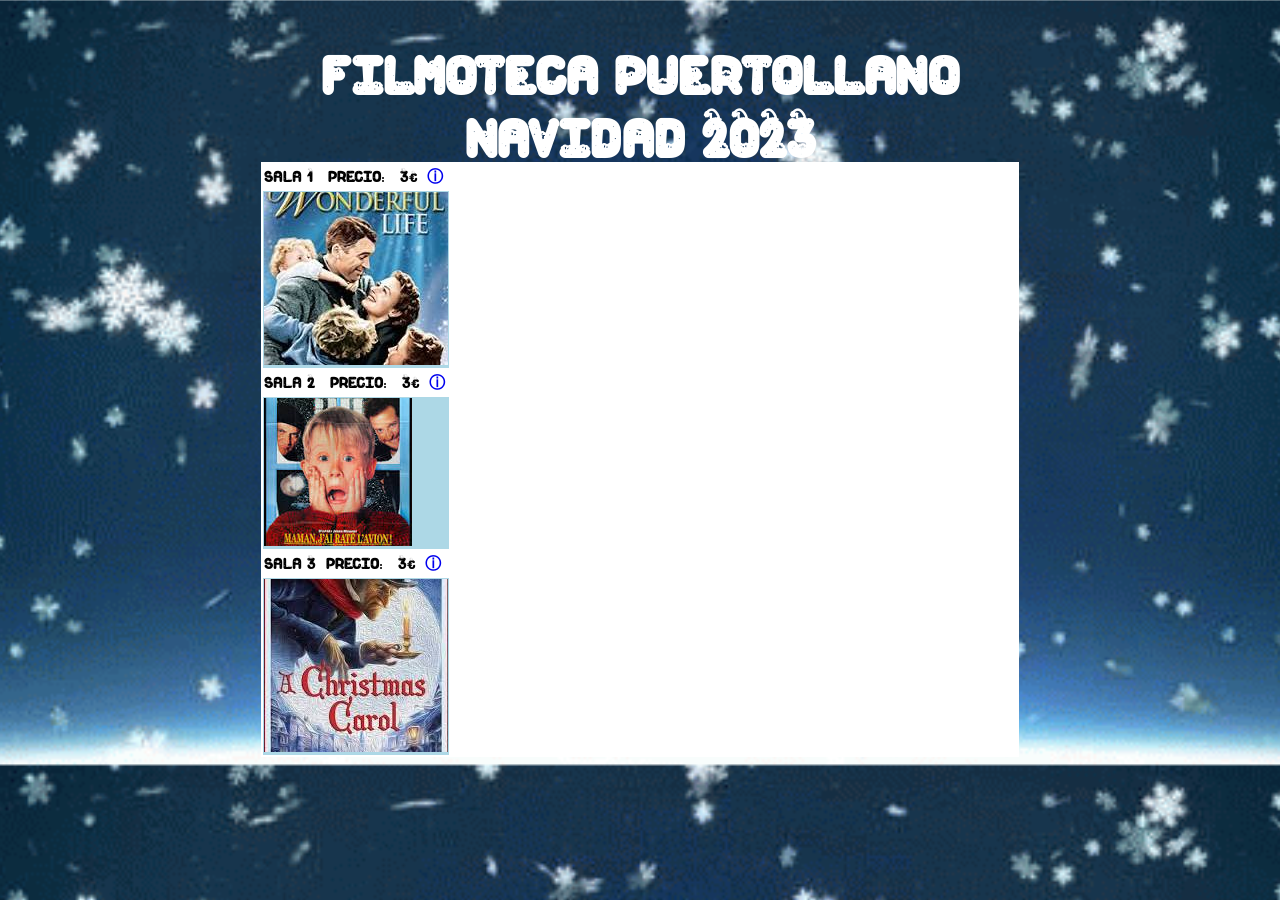
==== CINE2026CURSO0GIT-main/CINE2026CURSO0GIT-main/ventaentradas.html @ 2fcb95dc "Subida de la practica Subo todos los archivos de la practica cine (1)" ====
<!DOCTYPE html>
<html lang="en">
<head>
    <meta charset="UTF-8">
    <meta name="viewport" content="width=device-width, initial-scale=1.0">
    <title>Filmoteca</title>
    <script src="ventaEntradas.js"></script>
    <link rel="stylesheet" href="ventaentradas.css">
        
</head>
<body>
    <thead>
        <h1>FILMOTECA PUERTOLLANO</h1>
        <h2>NAVIDAD 2023</h2>
    </thead>
    <tbody>
        <table align="center">
            <tr>
                <td>Sala 1 &nbsp; Precio: 3€&nbsp;
                    <a href="https://es.wikipedia.org/wiki/Qu%C3%A9_bello_es_vivir"  target="_blank" rel="noopener noreferrer" title="Sinopsis">&#9432;</a></td>
                <td rowspan="6">
                    <div id="contenedor">            
                    </div>
                </td>                          
            </tr>           
            <tr><td class="cartel"><img id="Peli1" src="img/quebelloesvivir.jpg" alt="Qué bello es vivir" onclick="seleccionarPeli()" title="Seleccionar película Sala 1"></td></tr>
            <tr><td>Sala 2 &nbsp; Precio: 3€&nbsp;
                <a href="https://es.wikipedia.org/wiki/Home_Alone" target="_blank" rel="noopener noreferrer" title="Sinopsis">&#9432;</a></td>
            </tr>
            <tr> <td class="cartel"><img id="Peli2" src="img/soloencasa.jpg" alt="Solo en casa" onclick="seleccionarPeli()" title="Seleccionar película Sala 2"></td></tr>    
            <tr><td>Sala 3&nbsp; Precio: 3€&nbsp;
                <a href="https://es.wikipedia.org/wiki/A_Christmas_Carol_(pel%C3%ADcula_de_2009)" target="_blank" rel="noopener noreferrer" title="Sinopsis">&#9432;</a></td>  
            </tr>
            <tr>
                <td class="cartel"> <img id="Peli3" src="img/cuentodenavidad.jpg" alt="Cuento de Navidad"onclick="seleccionarPeli()" title="Seleccionar película Sala 3"></td>
            </tr>
       </table>
    </tbody>
    <tfoot>    
    </tfoot>
</body>
</html>
---- CINE2026CURSO0GIT-main/CINE2026CURSO0GIT-main/ventaentradas.css ----
@charset "UTF-8";
@font-face {
    font-family: "fuenteNavidad";
    src: url('snowforsanta-webfont.woff') format("woff"),
        url('snowforsanta-webfont.woff2') format('woff2');
    font-weight: normal;
    font-style: normal;

}
body{
    font-family: "fuenteNavidad";
    background-image: url("img/nieve.gif"); 
    background-position: center 25%; 
    background-size: cover;     
}

h1,h2{
    font-size: 54px;
    color: white;
    text-align: center;
    height: 18px;
    
}
h3{font-size: 36px;}
table{
    background-color: white;
    width: 60%;

}
#trSalas{
    font-size: 30px;
    font-weight: bold;
    
}
.cartel{
    background-color: lightblue;
    width: 100px;
}

img{
    cursor: pointer;
}
img:hover{ 
    opacity: 0.5;
    filter:alpha(opacity=50);
    -moz-opacity:0.5;
    -khtml-opacity: 0.5;
}
button{
    height: 40px;
    width: 100px;
    background-color:lightblue;
   
    font-weight: bold;
}
a{
    cursor: pointer;
    text-decoration: none;
    font-weight: bold;
}
#contenedor{
    text-align: center;
}
.libre{
    
    background-color: green;
    color: white;
    cursor: pointer;
}
.libre:hover{
    background-color: lightgreen;
}
.ocupado{
    background-color: red;
    cursor: none;
    /*color: black;*/
}
.seleccionado{
    background-color: yellowgreen;        
    color: black;
}
.libre, .ocupado, .seleccionado{
    border-top-right-radius: 35px;
    border-top-left-radius: 35px;
    width: 35px;
    margin: 1px;
    
}
#btnConfirm{
    border-radius: 20px;
    cursor: pointer;
    
}
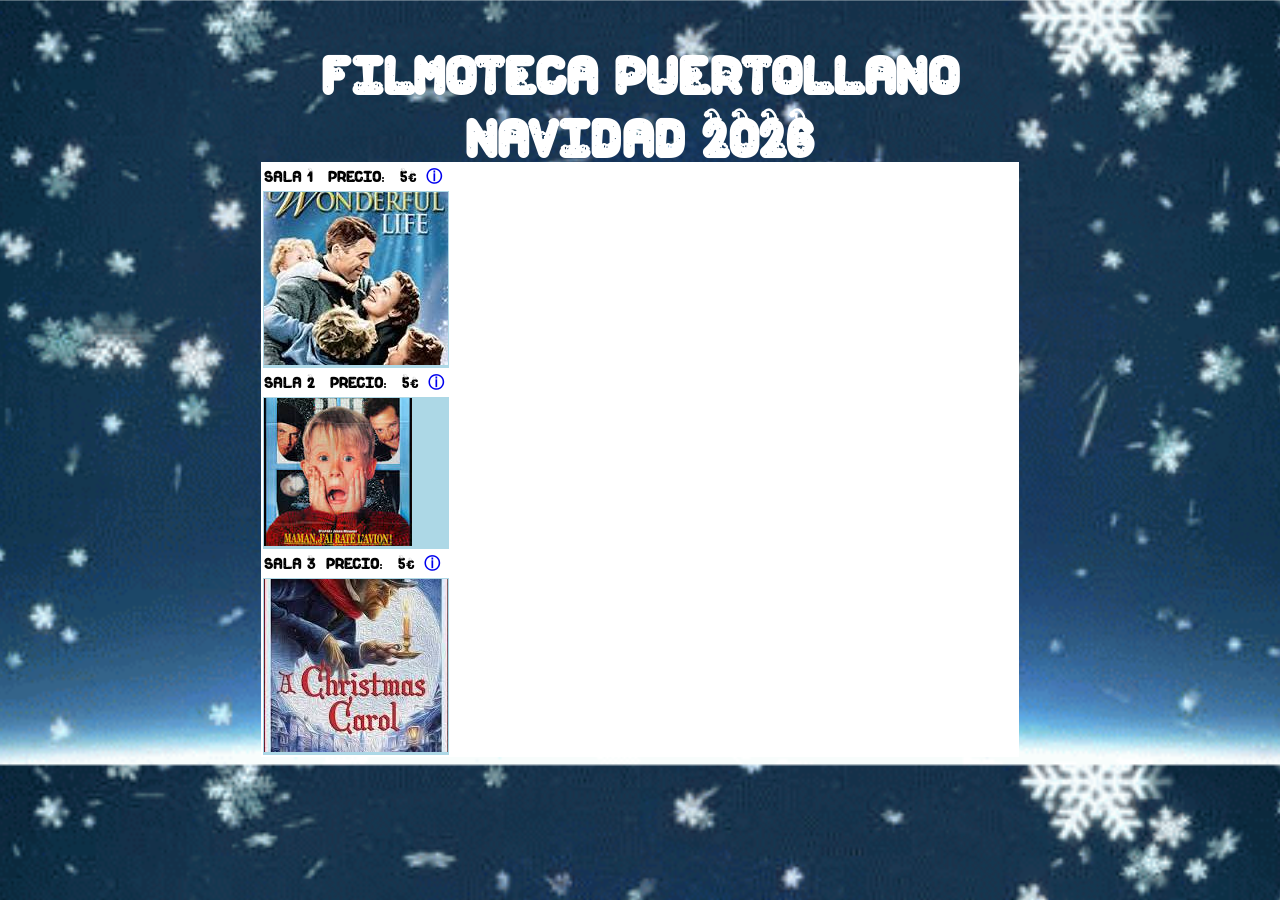
==== commit ecd01185: "Textos y precio actualizados" ====
--- a/CINE2026CURSO0GIT-main/CINE2026CURSO0GIT-main/ventaentradas.html
+++ b/CINE2026CURSO0GIT-main/CINE2026CURSO0GIT-main/ventaentradas.html
@@ -1,42 +1,60 @@
 <!DOCTYPE html>
 <html lang="en">
+
 <head>
     <meta charset="UTF-8">
     <meta name="viewport" content="width=device-width, initial-scale=1.0">
     <title>Filmoteca</title>
     <script src="ventaEntradas.js"></script>
     <link rel="stylesheet" href="ventaentradas.css">
-        
+
 </head>
+
 <body>
     <thead>
         <h1>FILMOTECA PUERTOLLANO</h1>
-        <h2>NAVIDAD 2023</h2>
+        <h2>NAVIDAD 2026</h2>
     </thead>
     <tbody>
         <table align="center">
             <tr>
-                <td>Sala 1 &nbsp; Precio: 3€&nbsp;
-                    <a href="https://es.wikipedia.org/wiki/Qu%C3%A9_bello_es_vivir"  target="_blank" rel="noopener noreferrer" title="Sinopsis">&#9432;</a></td>
+                <td>Sala 1 &nbsp; Precio: 5€&nbsp;
+                    <a href="https://es.wikipedia.org/wiki/Qu%C3%A9_bello_es_vivir" target="_blank"
+                        rel="noopener noreferrer" title="Sinopsis">&#9432;</a>
+                </td>
                 <td rowspan="6">
-                    <div id="contenedor">            
+                    <div id="contenedor">
                     </div>
-                </td>                          
-            </tr>           
-            <tr><td class="cartel"><img id="Peli1" src="img/quebelloesvivir.jpg" alt="Qué bello es vivir" onclick="seleccionarPeli()" title="Seleccionar película Sala 1"></td></tr>
-            <tr><td>Sala 2 &nbsp; Precio: 3€&nbsp;
-                <a href="https://es.wikipedia.org/wiki/Home_Alone" target="_blank" rel="noopener noreferrer" title="Sinopsis">&#9432;</a></td>
-            </tr>
-            <tr> <td class="cartel"><img id="Peli2" src="img/soloencasa.jpg" alt="Solo en casa" onclick="seleccionarPeli()" title="Seleccionar película Sala 2"></td></tr>    
-            <tr><td>Sala 3&nbsp; Precio: 3€&nbsp;
-                <a href="https://es.wikipedia.org/wiki/A_Christmas_Carol_(pel%C3%ADcula_de_2009)" target="_blank" rel="noopener noreferrer" title="Sinopsis">&#9432;</a></td>  
+                </td>
             </tr>
             <tr>
-                <td class="cartel"> <img id="Peli3" src="img/cuentodenavidad.jpg" alt="Cuento de Navidad"onclick="seleccionarPeli()" title="Seleccionar película Sala 3"></td>
+                <td class="cartel"><img id="Peli1" src="img/quebelloesvivir.jpg" alt="Qué bello es vivir"
+                        onclick="seleccionarPeli()" title="Seleccionar película Sala 1"></td>
             </tr>
-       </table>
+            <tr>
+                <td>Sala 2 &nbsp; Precio: 5€&nbsp;
+                    <a href="https://es.wikipedia.org/wiki/Home_Alone" target="_blank" rel="noopener noreferrer"
+                        title="Sinopsis">&#9432;</a>
+                </td>
+            </tr>
+            <tr>
+                <td class="cartel"><img id="Peli2" src="img/soloencasa.jpg" alt="Solo en casa"
+                        onclick="seleccionarPeli()" title="Seleccionar película Sala 2"></td>
+            </tr>
+            <tr>
+                <td>Sala 3&nbsp; Precio: 5€&nbsp;
+                    <a href="https://es.wikipedia.org/wiki/A_Christmas_Carol_(pel%C3%ADcula_de_2009)" target="_blank"
+                        rel="noopener noreferrer" title="Sinopsis">&#9432;</a>
+                </td>
+            </tr>
+            <tr>
+                <td class="cartel"> <img id="Peli3" src="img/cuentodenavidad.jpg" alt="Cuento de Navidad"
+                        onclick="seleccionarPeli()" title="Seleccionar película Sala 3"></td>
+            </tr>
+        </table>
     </tbody>
-    <tfoot>    
+    <tfoot>
     </tfoot>
 </body>
+
 </html>
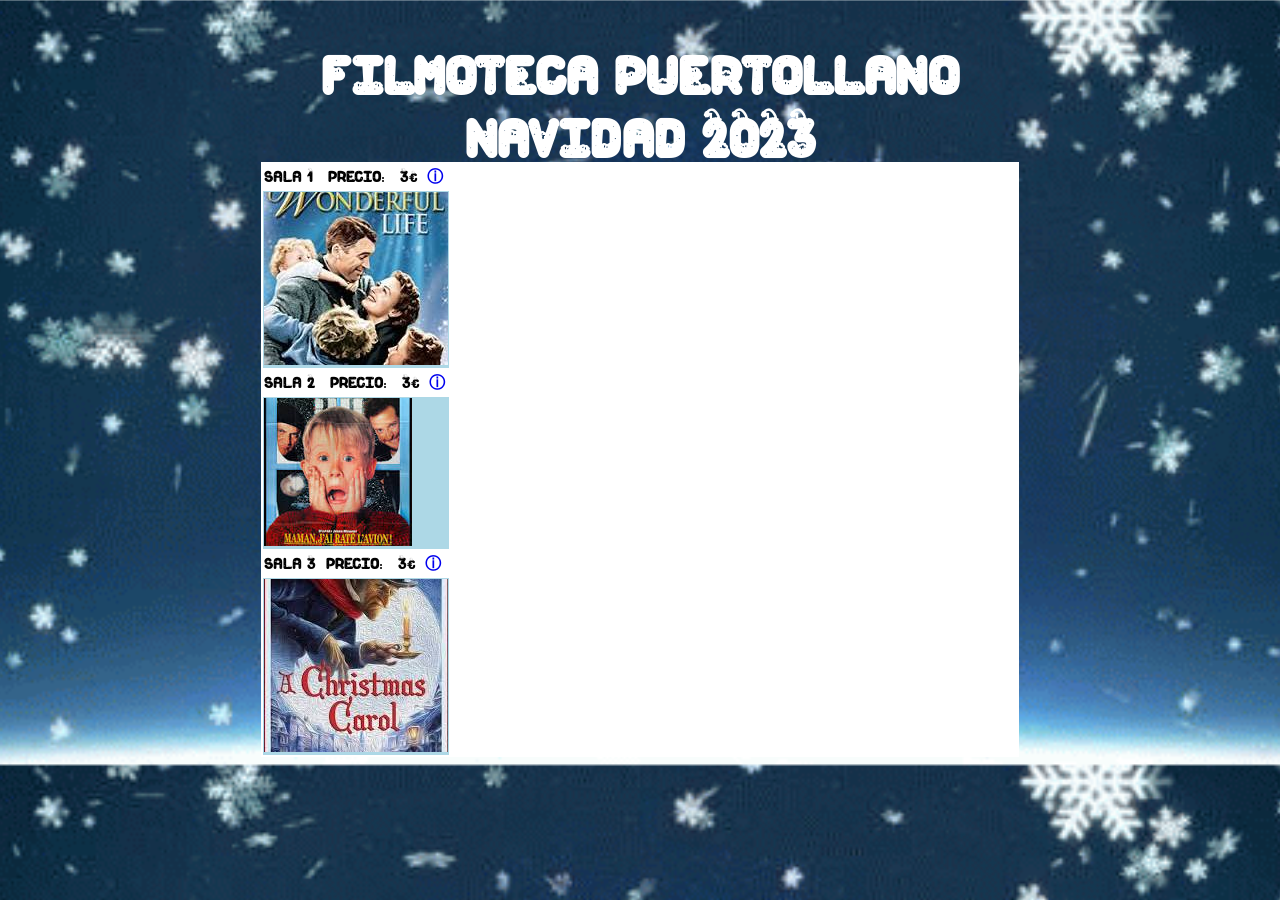
==== commit e94ef0d1: "Enlaces actualizados" ====
--- a/CINE2026CURSO0GIT-main/CINE2026CURSO0GIT-main/ventaentradas.html
+++ b/CINE2026CURSO0GIT-main/CINE2026CURSO0GIT-main/ventaentradas.html
@@ -13,14 +13,14 @@
 <body>
     <thead>
         <h1>FILMOTECA PUERTOLLANO</h1>
-        <h2>NAVIDAD 2026</h2>
+        <h2>NAVIDAD 2023</h2>
     </thead>
     <tbody>
         <table align="center">
             <tr>
-                <td>Sala 1 &nbsp; Precio: 5€&nbsp;
-                    <a href="https://es.wikipedia.org/wiki/Qu%C3%A9_bello_es_vivir" target="_blank"
-                        rel="noopener noreferrer" title="Sinopsis">&#9432;</a>
+                <td>Sala 1 &nbsp; Precio: 3€&nbsp;
+                    <a href="https://www.filmaffinity.com/es/film682814.html" target="_blank" rel="noopener noreferrer"
+                        title="Sinopsis">&#9432;</a>
                 </td>
                 <td rowspan="6">
                     <div id="contenedor">
@@ -32,8 +32,8 @@
                         onclick="seleccionarPeli()" title="Seleccionar película Sala 1"></td>
             </tr>
             <tr>
-                <td>Sala 2 &nbsp; Precio: 5€&nbsp;
-                    <a href="https://es.wikipedia.org/wiki/Home_Alone" target="_blank" rel="noopener noreferrer"
+                <td>Sala 2 &nbsp; Precio: 3€&nbsp;
+                    <a href="https://www.filmaffinity.com/es/film783311.html" target="_blank" rel="noopener noreferrer"
                         title="Sinopsis">&#9432;</a>
                 </td>
             </tr>
@@ -42,9 +42,9 @@
                         onclick="seleccionarPeli()" title="Seleccionar película Sala 2"></td>
             </tr>
             <tr>
-                <td>Sala 3&nbsp; Precio: 5€&nbsp;
-                    <a href="https://es.wikipedia.org/wiki/A_Christmas_Carol_(pel%C3%ADcula_de_2009)" target="_blank"
-                        rel="noopener noreferrer" title="Sinopsis">&#9432;</a>
+                <td>Sala 3&nbsp; Precio: 3€&nbsp;
+                    <a href="https://www.filmaffinity.com/es/film867099.html" target="_blank" rel="noopener noreferrer"
+                        title="Sinopsis">&#9432;</a>
                 </td>
             </tr>
             <tr>
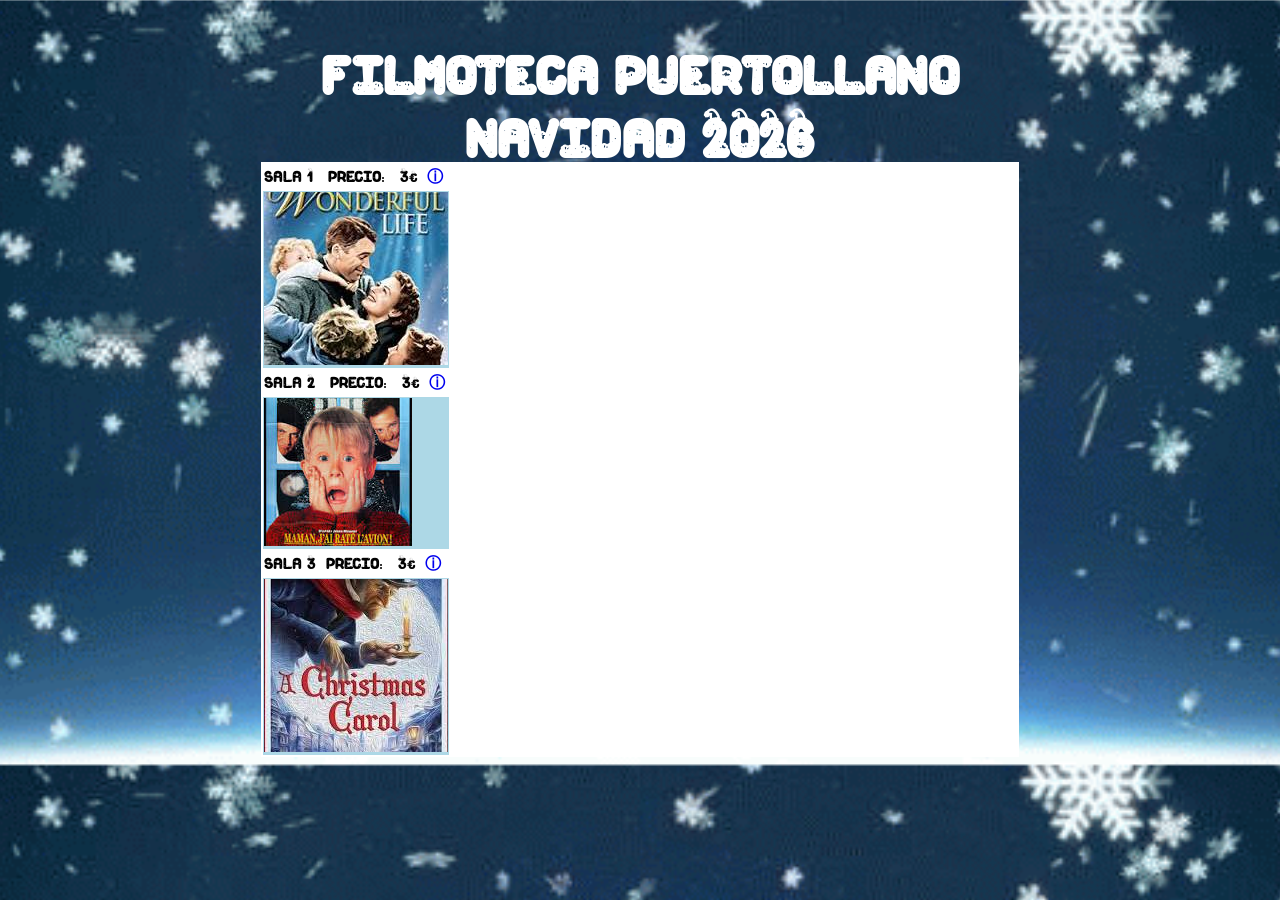
==== commit 47f59b83: "Merge branch 'Sprint1/update/002NuevosEnlacesAInformacion'" ====
--- a/CINE2026CURSO0GIT-main/CINE2026CURSO0GIT-main/ventaentradas.html
+++ b/CINE2026CURSO0GIT-main/CINE2026CURSO0GIT-main/ventaentradas.html
@@ -13,7 +13,7 @@
 <body>
     <thead>
         <h1>FILMOTECA PUERTOLLANO</h1>
-        <h2>NAVIDAD 2023</h2>
+        <h2>NAVIDAD 2026</h2>
     </thead>
     <tbody>
         <table align="center">
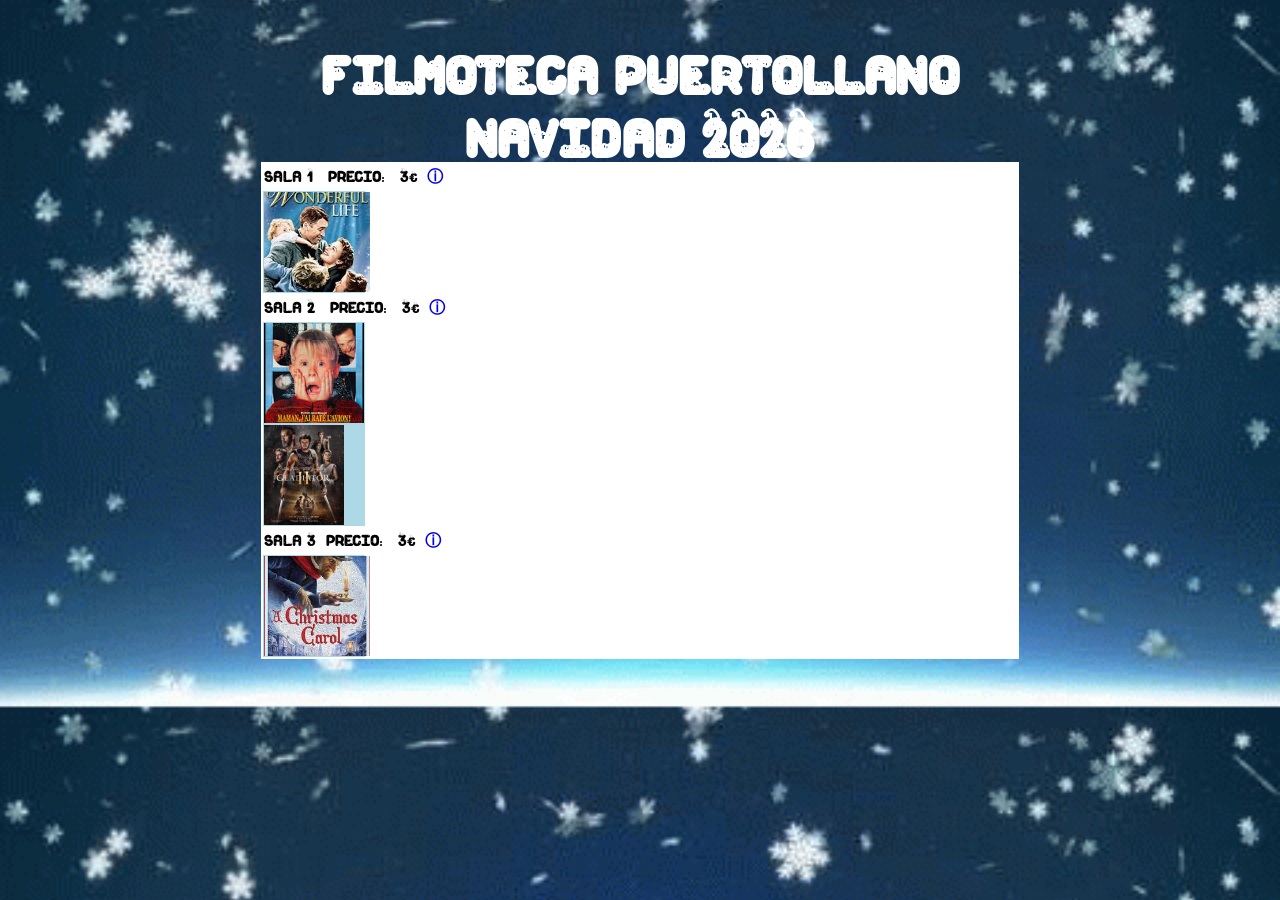
==== commit 0375fdae: "nuevaPeliculaGladiatorII Se añade a la Sala 2 la película Gladiator II" ====
--- a/CINE2026CURSO0GIT-main/CINE2026CURSO0GIT-main/ventaentradas.html
+++ b/CINE2026CURSO0GIT-main/CINE2026CURSO0GIT-main/ventaentradas.html
@@ -29,7 +29,8 @@
             </tr>
             <tr>
                 <td class="cartel"><img id="Peli1" src="img/quebelloesvivir.jpg" alt="Qué bello es vivir"
-                        onclick="seleccionarPeli()" title="Seleccionar película Sala 1"></td>
+                        onclick="seleccionarPeli()" title="Seleccionar película Sala 1">
+                </td>
             </tr>
             <tr>
                 <td>Sala 2 &nbsp; Precio: 3€&nbsp;
@@ -39,7 +40,11 @@
             </tr>
             <tr>
                 <td class="cartel"><img id="Peli2" src="img/soloencasa.jpg" alt="Solo en casa"
-                        onclick="seleccionarPeli()" title="Seleccionar película Sala 2"></td>
+                        onclick="seleccionarPeli()" title="Seleccionar película Sala 2">
+                </td>
+                <td class="cartel"><img id="Peli4" src="img/Gladiator_II-386338732-large.jpg" alt="Gladiatos II"
+                        onclick="seleccionarPeli()" title="Seleccionar película Sala 2">
+                </td>
             </tr>
             <tr>
                 <td>Sala 3&nbsp; Precio: 3€&nbsp;
@@ -49,7 +54,8 @@
             </tr>
             <tr>
                 <td class="cartel"> <img id="Peli3" src="img/cuentodenavidad.jpg" alt="Cuento de Navidad"
-                        onclick="seleccionarPeli()" title="Seleccionar película Sala 3"></td>
+                        onclick="seleccionarPeli()" title="Seleccionar película Sala 3">
+                </td>
             </tr>
         </table>
     </tbody>
--- a/CINE2026CURSO0GIT-main/CINE2026CURSO0GIT-main/ventaentradas.css
+++ b/CINE2026CURSO0GIT-main/CINE2026CURSO0GIT-main/ventaentradas.css
@@ -34,7 +34,9 @@
 }
 .cartel{
     background-color: lightblue;
+    display: flex;
     width: 100px;
+    height: 100px;
 }
 
 img{
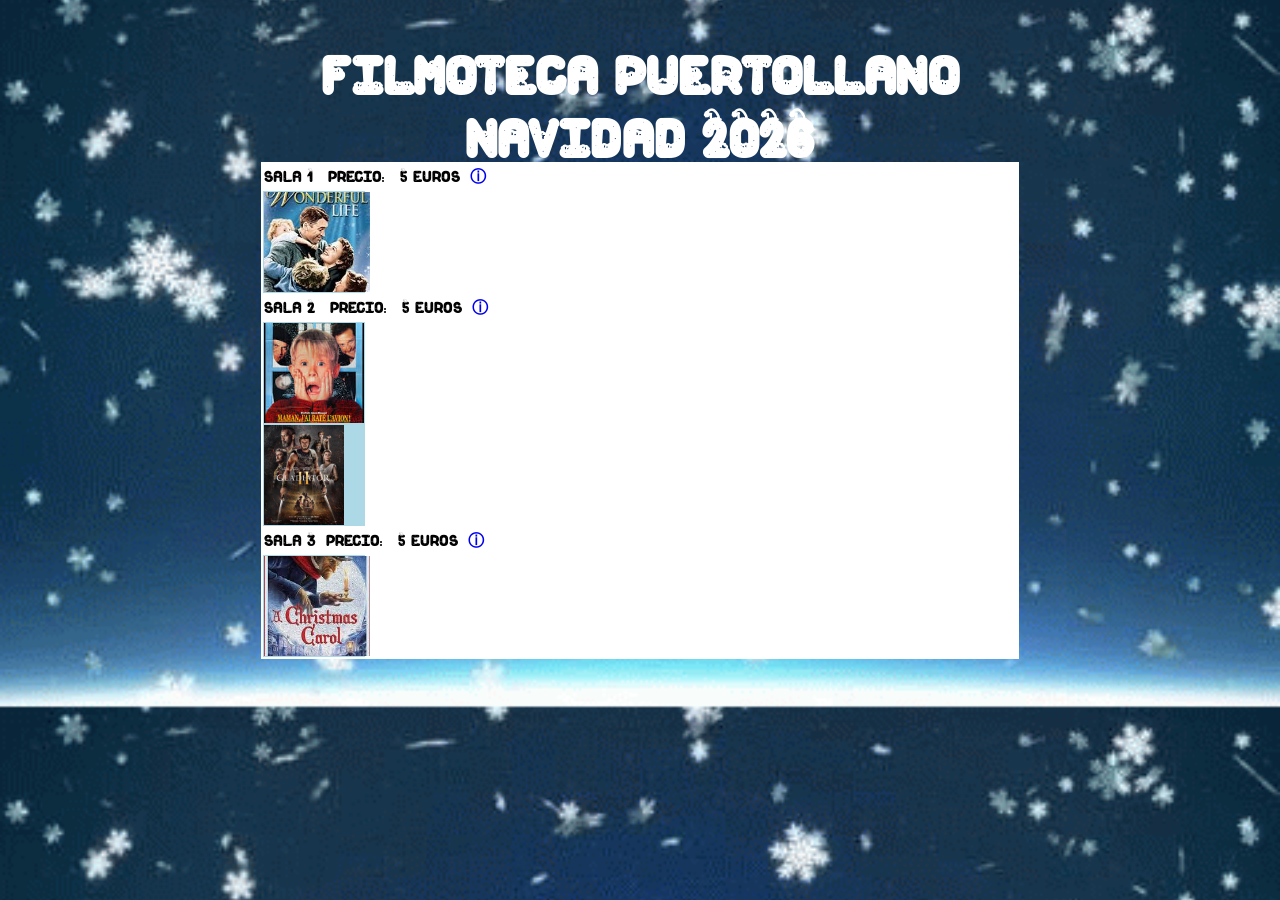
==== commit cee33b99: "Arreglo euros y fecha Arreglado problemas de merge" ====
--- a/CINE2026CURSO0GIT-main/CINE2026CURSO0GIT-main/ventaentradas.html
+++ b/CINE2026CURSO0GIT-main/CINE2026CURSO0GIT-main/ventaentradas.html
@@ -18,7 +18,7 @@
     <tbody>
         <table align="center">
             <tr>
-                <td>Sala 1 &nbsp; Precio: 3€&nbsp;
+                <td>Sala 1 &nbsp; Precio: 5 euros&nbsp;
                     <a href="https://www.filmaffinity.com/es/film682814.html" target="_blank" rel="noopener noreferrer"
                         title="Sinopsis">&#9432;</a>
                 </td>
@@ -33,7 +33,7 @@
                 </td>
             </tr>
             <tr>
-                <td>Sala 2 &nbsp; Precio: 3€&nbsp;
+                <td>Sala 2 &nbsp; Precio: 5 euros&nbsp;
                     <a href="https://www.filmaffinity.com/es/film783311.html" target="_blank" rel="noopener noreferrer"
                         title="Sinopsis">&#9432;</a>
                 </td>
@@ -47,7 +47,7 @@
                 </td>
             </tr>
             <tr>
-                <td>Sala 3&nbsp; Precio: 3€&nbsp;
+                <td>Sala 3&nbsp; Precio: 5 euros&nbsp;
                     <a href="https://www.filmaffinity.com/es/film867099.html" target="_blank" rel="noopener noreferrer"
                         title="Sinopsis">&#9432;</a>
                 </td>
